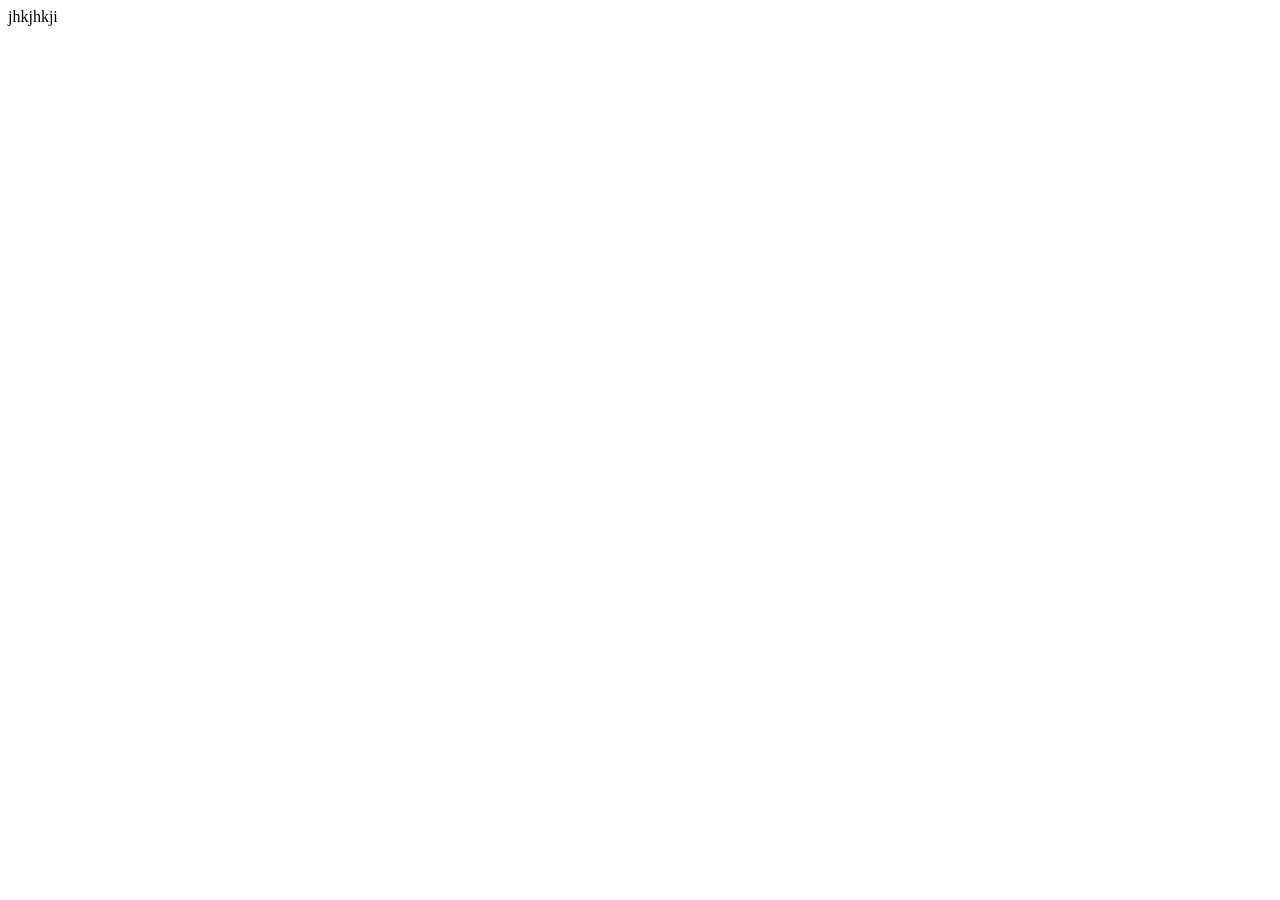
==== Index.html @ 5f45befa "random eingetippt" ====
<!DOCTYPE html>
<html lang="en">
<head>
    <meta charset="UTF-8">
    <meta http-equiv="X-UA-Compatible" content="IE=edge">
    <meta name="viewport" content="width=device-width, initial-scale=1.0">
    <title>Document</title>
</head>
</body>jhkjhkji
</html>
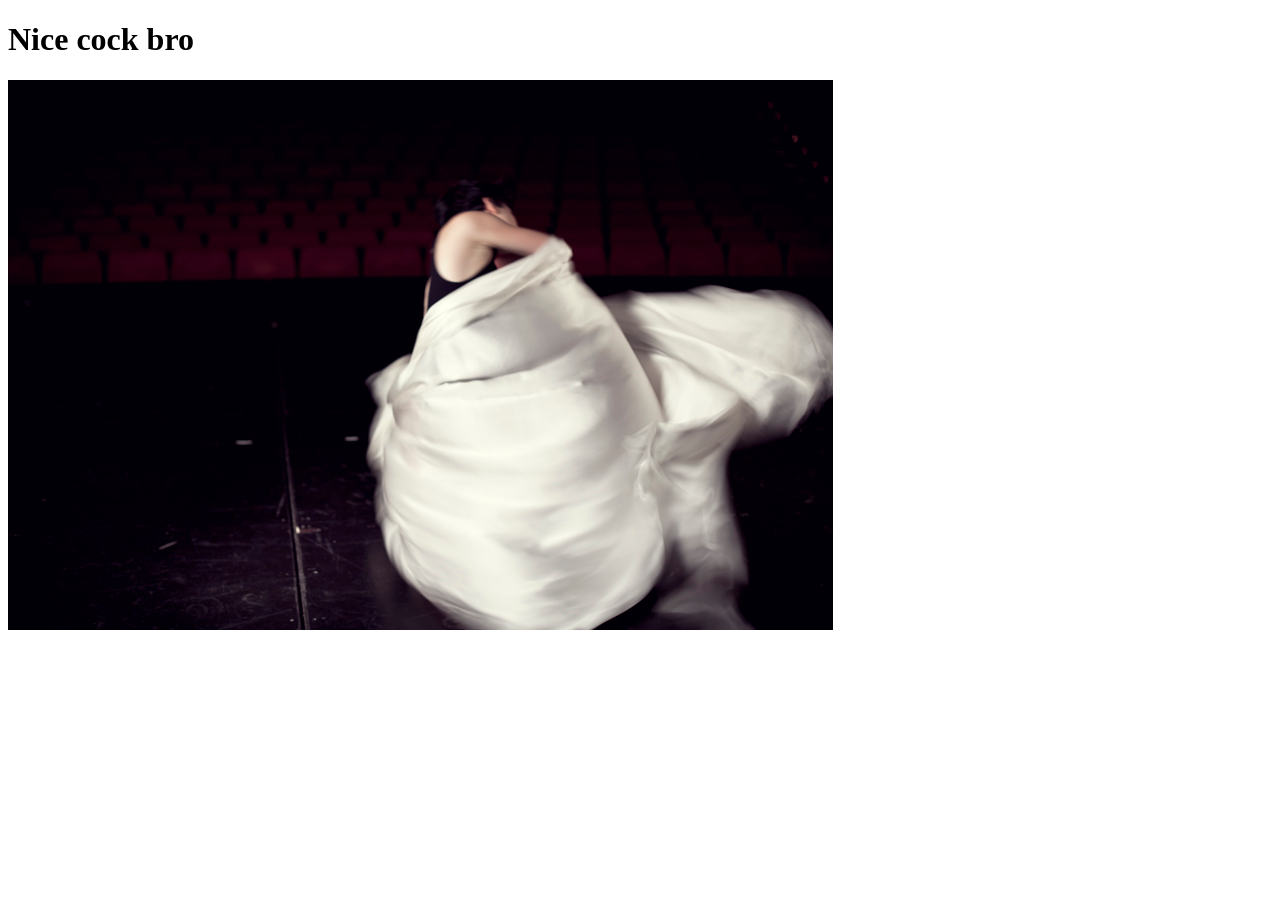
==== commit b19853d9: "Abgabe_1_Fertig" ====
--- a/Index.html
+++ b/Index.html
@@ -6,5 +6,12 @@
     <meta name="viewport" content="width=device-width, initial-scale=1.0">
     <title>Document</title>
 </head>
-</body>jhkjhkji
+<body>
+    <h1>Nice cock bro</h1>
+<img src="foto1_big.jpg" alt="">
+
+
+
+
+</body>
 </html>
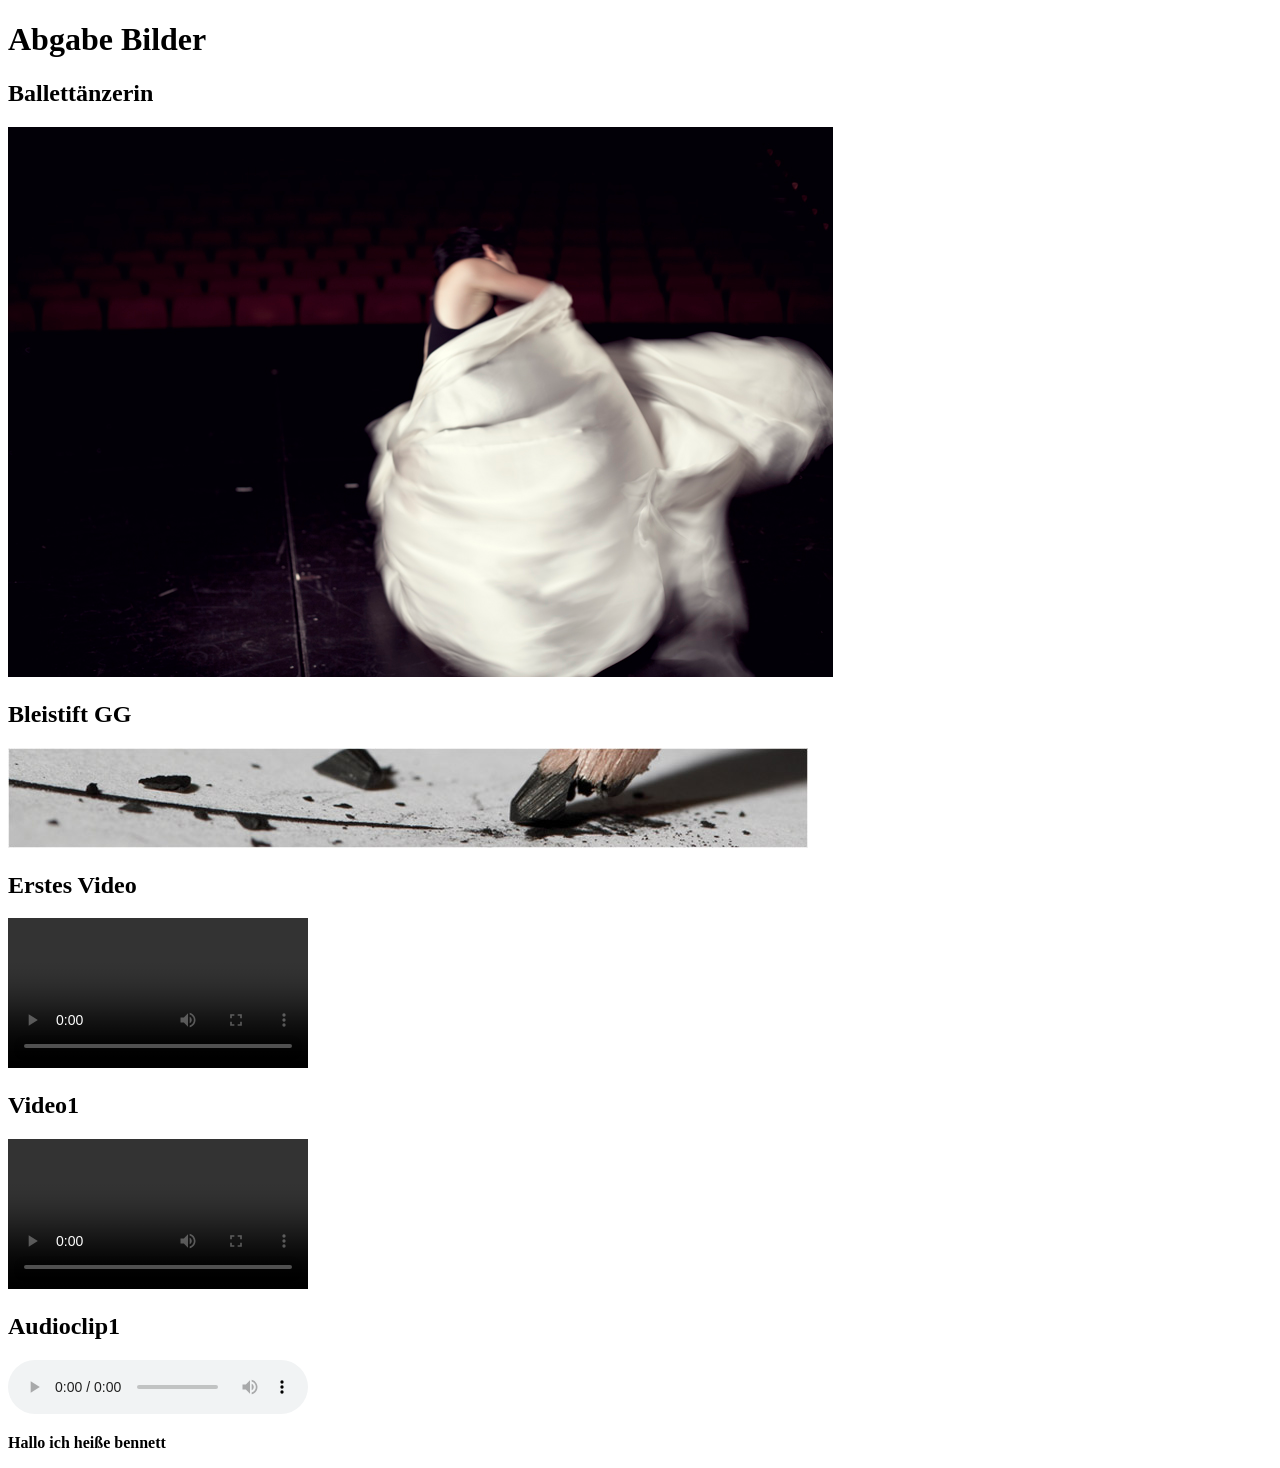
==== commit 9b05298c: "Aufgabe_1_Fertig" ====
--- a/Index.html
+++ b/Index.html
@@ -1,15 +1,26 @@
 <!DOCTYPE html>
 <html lang="en">
 <head>
+    
     <meta charset="UTF-8">
     <meta http-equiv="X-UA-Compatible" content="IE=edge">
     <meta name="viewport" content="width=device-width, initial-scale=1.0">
     <title>Document</title>
 </head>
 <body>
-    <h1>Nice cock bro</h1>
+    <h1>Abgabe Bilder</h1>
+    <h2>Ballettänzerin</h2>
 <img src="foto1_big.jpg" alt="">
+<h2>Bleistift GG</h2>
+<img src="foto2.jpg" alt="">
+<h2>Erstes Video</h2>
+<video src="clip4.mp4" controls> </video>
+<h2>Video1</h2>
+<video src="clip1.mp4" controls></video>
+<h2>Audioclip1</h2>
+<audio src="clip1.ogg"controls></audio>
 
+<strong><p>Hallo ich heiße bennett</p></strong>
 
 
 
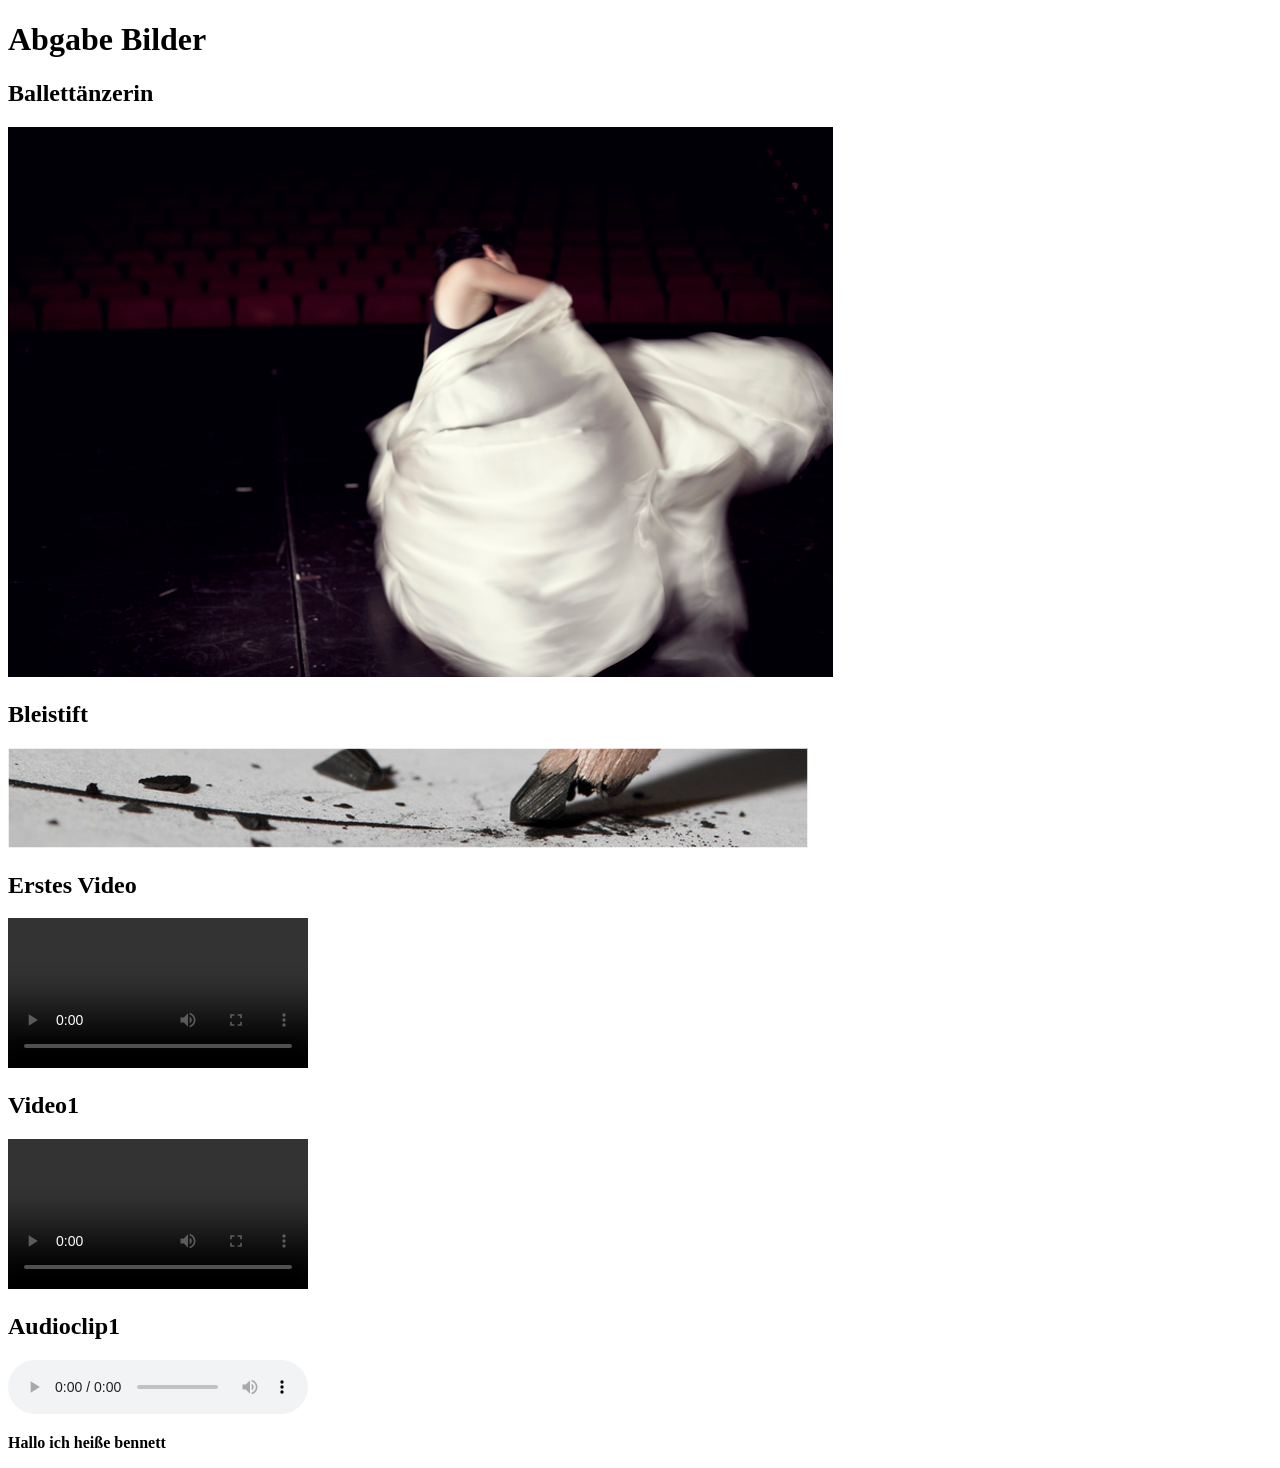
==== commit 909e3ef3: "Aufgabe_1_Fertig" ====
--- a/Index.html
+++ b/Index.html
@@ -11,7 +11,7 @@
     <h1>Abgabe Bilder</h1>
     <h2>Ballettänzerin</h2>
 <img src="foto1_big.jpg" alt="">
-<h2>Bleistift GG</h2>
+<h2>Bleistift</h2>
 <img src="foto2.jpg" alt="">
 <h2>Erstes Video</h2>
 <video src="clip4.mp4" controls> </video>
